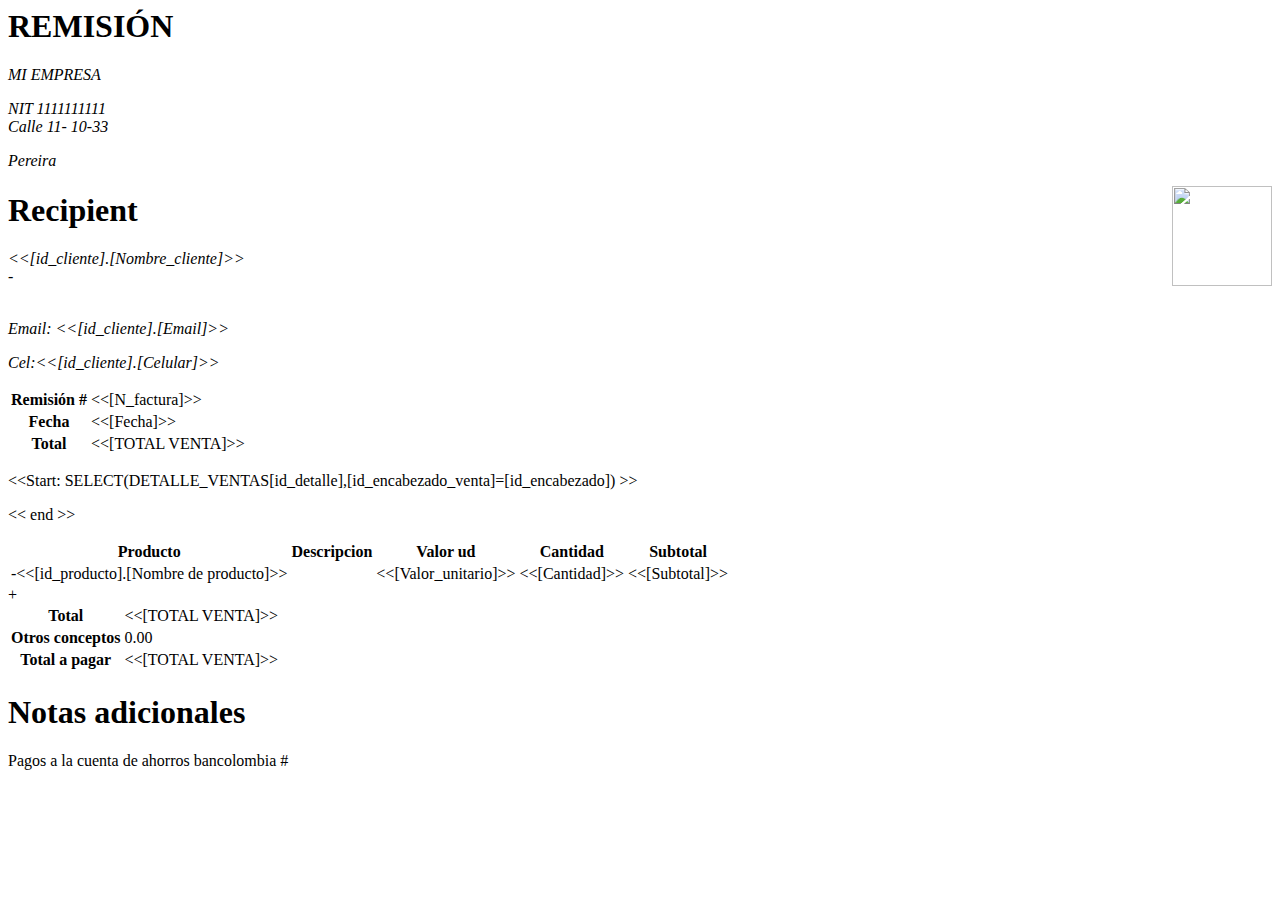
==== invoice/index.html @ 7baaa181 "archivos para cotizador" ====
<html>
	<head>
		<meta charset="utf-8">
		<title>REMISIÓN</title>
		<link rel="stylesheet" href="https://fredyortegon30.github.io/invoice/style.css">
		<link rel="license" href="https://www.opensource.org/licenses/mit-license/">
	</head>
	<body>
		<header>
			<h1>REMISIÓN</h1>
			<address>
				<p>MI EMPRESA</p>
				<p>NIT 1111111111<br>Calle 11- 10-33</p>
				<p>Pereira</p>
			</address>

<div style="float: right;">
    <img alt="" src="https://acortar.link/caSNRS" style="width: 100px; height: 100px; transform: rotate(0.00rad) translateZ(0px); -webkit-transform: rotate(0.00rad) translateZ(0px);" title="">
</div>


		</header>
		<article>
			<h1>Recipient</h1>
			<address>
				<p>&lt;&lt;[id_cliente].[Nombre_cliente]&gt;&gt;<br>-</p>
                <p class="small-text"><br>Email: &lt;&lt;[id_cliente].[Email]&gt;&gt;</p>
                <p class="small-text">Cel:&lt;&lt;[id_cliente].[Celular]&gt;&gt;</p>
			</address>
			<table class="meta">
				<tr>
					<th><span>Remisión #</span></th>
					<td><span>&lt;&lt;[N_factura]&gt;&gt;</span></td>
				</tr>
				<tr>
					<th><span>Fecha</span></th>
					<td><span>&lt;&lt;[Fecha]&gt;&gt;</span></td>
				</tr>
				<tr>
					<th><span>Total</span></th>
					<td><span>&lt;&lt;[TOTAL VENTA]&gt;&gt;</span></td>
				</tr>
			</table>
			<table class="inventory">
				<thead>
					<tr>
						<th><span>Producto</span></th>
						<th><span>Descripcion</span></th>
						<th><span>Valor ud</span></th>
						<th><span>Cantidad</span></th>
						<th><span>Subtotal</span></th>
					</tr>
				</thead>
				<tbody>
				<p><span>&lt;&lt;Start: SELECT(DETALLE_VENTAS[id_detalle],[id_encabezado_venta]=[id_encabezado]) &gt;&gt;</span></p>
					<tr>
						<td><a class="cut">-</a>&lt;&lt;[id_producto].[Nombre de producto]&gt;&gt;</td>
						<td><span></span></td>
				        <td><span>&lt;&lt;[Valor_unitario]&gt;&gt;</span></td>
						<td><span>&lt;&lt;[Cantidad]&gt;&gt;</span></td>
						<td><span>&lt;&lt;[Subtotal]&gt;&gt;</span></td>
					</tr>
				<p><span>&lt;&lt; end &gt;&gt;</span></p>
				</tbody>
			</table>
			<a class="add">+</a>
			<table class="balance">
				<tr>
					<th><span>Total</span></th>
					<td><span>&lt;&lt;[TOTAL VENTA]&gt;&gt;</span></td>
				</tr>
				<tr>
					<th><span>Otros conceptos</span></th>
					<td><span data-prefix="$"></span><span>0.00</span></td>
				</tr>
				<tr>
					<th><span>Total a pagar</span></th>
					<td><span>&lt;&lt;[TOTAL VENTA]&gt;&gt;</span></td>
				</tr>
			</table>
		</article>
		<aside>
			<h1><span>Notas adicionales</span></h1>
			<div>
				<p>Pagos a la cuenta de ahorros bancolombia # </p>
			</div>
		</aside>
	</body>
</html>
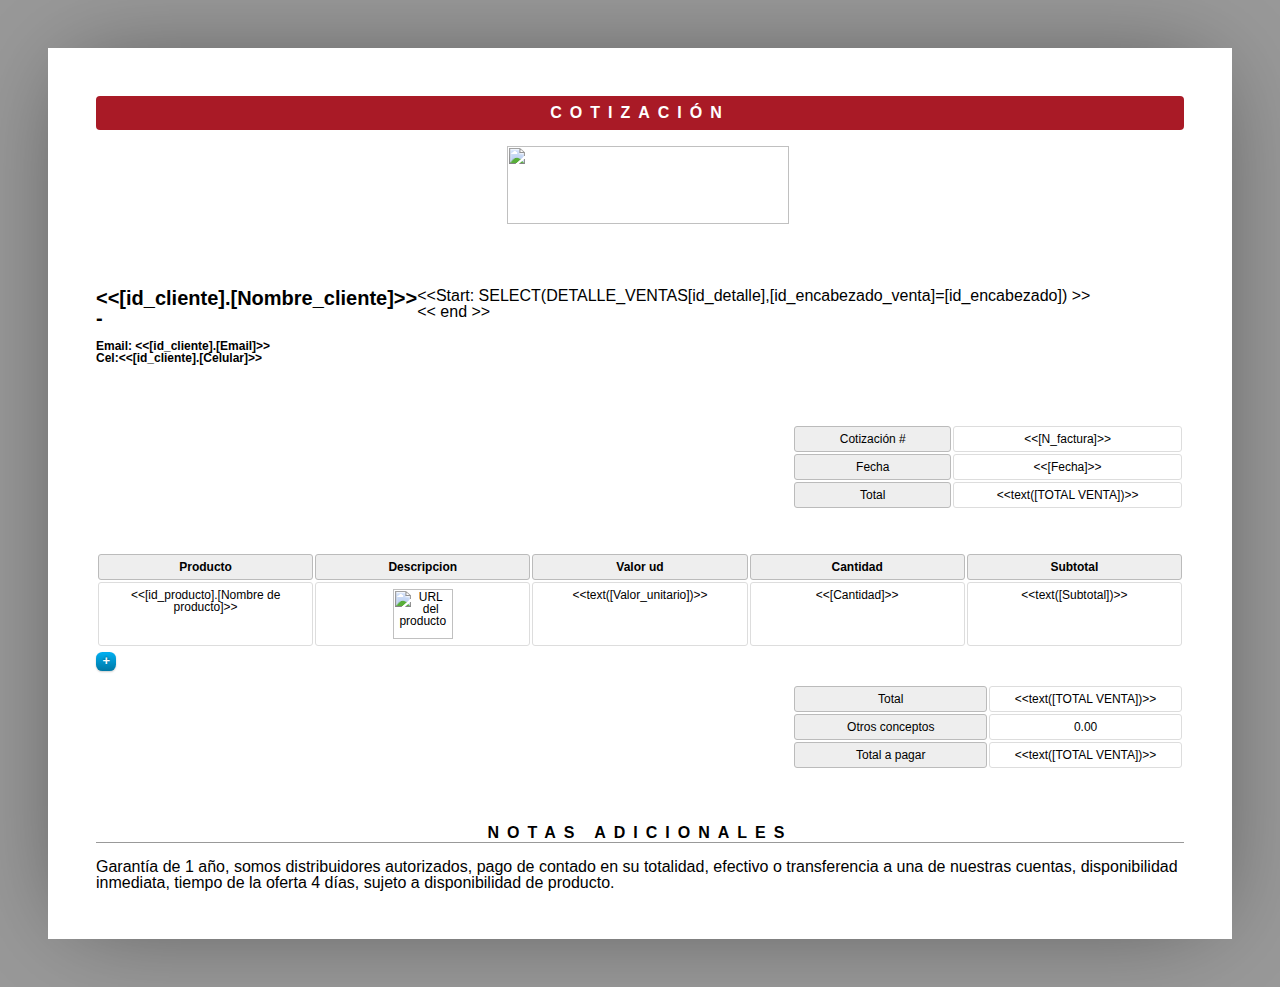
==== commit 6fd6163b: "Update index.html" ====
--- a/invoice/index.html
+++ b/invoice/index.html
@@ -1,25 +1,22 @@
-
 <html>
 	<head>
 		<meta charset="utf-8">
-		<title>REMISIÓN</title>
-		<link rel="stylesheet" href="https://fredyortegon30.github.io/invoice/style.css">
+		<title>COTIZACIÓN</title>
+		<link rel="stylesheet" href="https://hugocastalleda.github.io/invoice/style.css">
 		<link rel="license" href="https://www.opensource.org/licenses/mit-license/">
 	</head>
 	<body>
 		<header>
-			<h1>REMISIÓN</h1>
-			<address>
+			<h1>COTIZACIÓN</h1>
+			<!--<address>
 				<p>MI EMPRESA</p>
 				<p>NIT 1111111111<br>Calle 11- 10-33</p>
 				<p>Pereira</p>
-			</address>
-
-<div style="float: right;">
-    <img alt="" src="https://acortar.link/caSNRS" style="width: 100px; height: 100px; transform: rotate(0.00rad) translateZ(0px); -webkit-transform: rotate(0.00rad) translateZ(0px);" title="">
-</div>
-
-
+			</address>-->
+ <br>
+  <div align="center">
+    <img src="https://i0.wp.com/clonesyperifericos.com/wp-content/uploads/logo-web-modificado.png" alt="" width="282" height="78">
+  </div>
 		</header>
 		<article>
 			<h1>Recipient</h1>
@@ -30,7 +27,7 @@
 			</address>
 			<table class="meta">
 				<tr>
-					<th><span>Remisión #</span></th>
+					<th><span>Cotización #</span></th>
 					<td><span>&lt;&lt;[N_factura]&gt;&gt;</span></td>
 				</tr>
 				<tr>
@@ -39,7 +36,7 @@
 				</tr>
 				<tr>
 					<th><span>Total</span></th>
-					<td><span>&lt;&lt;[TOTAL VENTA]&gt;&gt;</span></td>
+					<td><span>&lt;&lt;text([TOTAL VENTA])&gt;&gt;</span></td>
 				</tr>
 			</table>
 			<table class="inventory">
@@ -56,10 +53,10 @@
 				<p><span>&lt;&lt;Start: SELECT(DETALLE_VENTAS[id_detalle],[id_encabezado_venta]=[id_encabezado]) &gt;&gt;</span></p>
 					<tr>
 						<td><a class="cut">-</a>&lt;&lt;[id_producto].[Nombre de producto]&gt;&gt;</td>
-						<td><span></span></td>
-				        <td><span>&lt;&lt;[Valor_unitario]&gt;&gt;</span></td>
+						<td><span><a href="&lt;&lt;text([id_producto].[Descripcion])&gt;&gt;"><img src="&lt;&lt;text([id_producto].[Foto])&gt;&gt;" alt="URL del producto" style="width:60px;height:50px;"></a></span></td>
+				        <td><span>&lt;&lt;text([Valor_unitario])&gt;&gt;</span></td>
 						<td><span>&lt;&lt;[Cantidad]&gt;&gt;</span></td>
-						<td><span>&lt;&lt;[Subtotal]&gt;&gt;</span></td>
+						<td><span>&lt;&lt;text([Subtotal])&gt;&gt;</span></td>
 					</tr>
 				<p><span>&lt;&lt; end &gt;&gt;</span></p>
 				</tbody>
@@ -68,7 +65,7 @@
 			<table class="balance">
 				<tr>
 					<th><span>Total</span></th>
-					<td><span>&lt;&lt;[TOTAL VENTA]&gt;&gt;</span></td>
+					<td><span>&lt;&lt;text([TOTAL VENTA])&gt;&gt;</span></td>
 				</tr>
 				<tr>
 					<th><span>Otros conceptos</span></th>
@@ -76,14 +73,14 @@
 				</tr>
 				<tr>
 					<th><span>Total a pagar</span></th>
-					<td><span>&lt;&lt;[TOTAL VENTA]&gt;&gt;</span></td>
+					<td><span>&lt;&lt;text([TOTAL VENTA])&gt;&gt;</span></td>
 				</tr>
 			</table>
 		</article>
 		<aside>
 			<h1><span>Notas adicionales</span></h1>
 			<div>
-				<p>Pagos a la cuenta de ahorros bancolombia # </p>
+				<p>Garantía de 1 año, somos distribuidores autorizados, pago de contado en su totalidad, efectivo o transferencia a una de nuestras cuentas, disponibilidad inmediata, tiempo de la oferta 4 días, sujeto a disponibilidad de producto.</p>
 			</div>
 		</aside>
 	</body>
